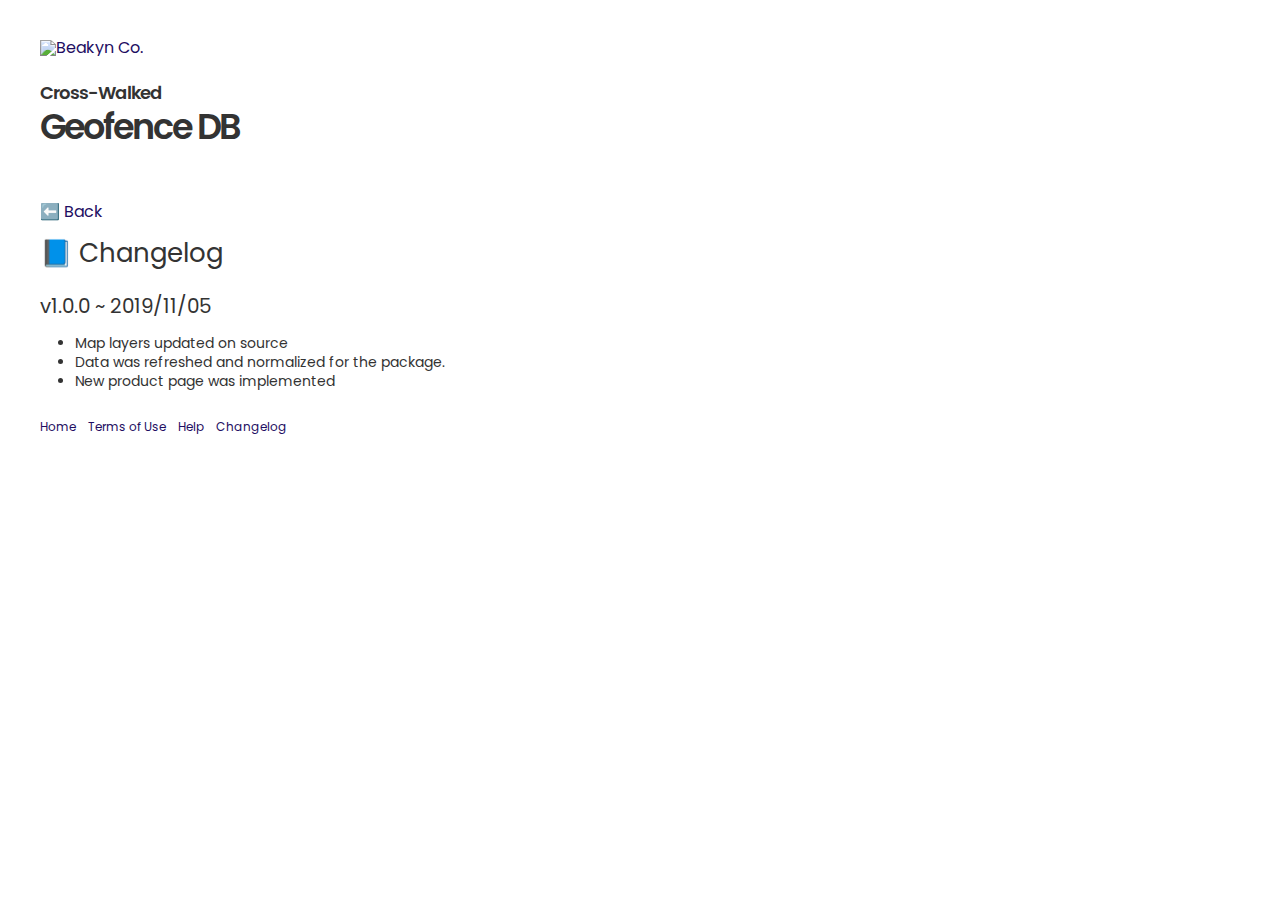
==== changelog.html @ 963ae512 "feat(app): implement product page" ====
<!DOCTYPE html>
<html lang="en">
<head>
  <meta charset="UTF-8">
  <meta name="viewport" content="width=device-width, initial-scale=1.0">
  <meta http-equiv="X-UA-Compatible" content="ie=edge">

  <link rel=apple-touch-icon sizes=57x57 href=https://beakyn.com/assets/apple-icon-57x57.png>
  <link rel=apple-touch-icon sizes=60x60 href=https://beakyn.com/assets/apple-icon-60x60.png>
  <link rel=apple-touch-icon sizes=72x72 href=https://beakyn.com/assets/apple-icon-72x72.png>
  <link rel=apple-touch-icon sizes=76x76 href=https://beakyn.com/assets/apple-icon-76x76.png>
  <link rel=apple-touch-icon sizes=114x114 href=https://beakyn.com/assets/apple-icon-114x114.png>
  <link rel=apple-touch-icon sizes=120x120 href=https://beakyn.com/assets/apple-icon-120x120.png>
  <link rel=apple-touch-icon sizes=144x144 href=https://beakyn.com/assets/apple-icon-144x144.png>
  <link rel=apple-touch-icon sizes=152x152 href=https://beakyn.com/assets/apple-icon-152x152.png>
  <link rel=apple-touch-icon sizes=180x180 href=https://beakyn.com/assets/apple-icon-180x180.png>
  <link rel=icon type=image/png sizes=192x192 href=https://beakyn.com/assets/android-icon-192x192.png>
  <link rel=icon type=image/png sizes=32x32 href=https://beakyn.com/assets/favicon-32x32.png>
  <link rel=icon type=image/png sizes=96x96 href=https://beakyn.com/assets/favicon-96x96.png>
  <link rel=icon type=image/png sizes=16x16 href=https://beakyn.com/assets/favicon-16x16.png>
  <link rel="shortcut icon" href=https://beakyn.com/assets/favicon.ico type=image/x-icon>

  <meta name=msapplication-TileColor content=#ffffff>
  <meta name=msapplication-TileImage content=https://beakyn.com/assets/ms-icon-144x144.png>
  <meta name=theme-color content=#ffffff>

  <title>Changelog | Cross-walked Geofence DB</title>
  <link href="https://fonts.googleapis.com/css?family=Poppins:400,600,700&amp;display=swap" rel=stylesheet>
  <link rel="stylesheet" href="style.css">
</head>
<body>
  <main id="page">
    <a href="https://beakyn.com" title="Beakyn.com" target="_blank">
      <img src="https://beakyn.com/assets/beakyn-logo-v2-color.png" height="auto" width="100" title="Beakyn Co." id="brand-img">
    </a>

    <h1 class="title">
      <span class="h1-sm">
        Cross-Walked
      </span>
      <span class="h1-xl">
        Geofence DB
      </span>
    </h1>

    <section class="section-page-title">
      <a href="index.html">⬅️ Back</a>
      <h2>📘 Changelog</h2>
    </section>

    <section>
      <h3>v1.0.0 ~ 2019/11/05</h3>

      <ul>
        <li>Map layers updated on source</li>
        <li>Data was refreshed and normalized for the package.</li>
        <li>New product page was implemented</li>
      </ul>
    </section>

    <section class="section-support-links">
      <a href="index.html" title="Home Page">Home</a>
      <a href="terms-of-use.html" title="Terms of Use">Terms of Use</a>
      <a href="help.html" title="Help & Support">Help</a>
      <a href="changelog.html" title="Support">Changelog</a>
    </section>
  </main>
</body>
</html>
---- style.css ----
/* http://meyerweb.com/eric/tools/css/reset/
   v2.0 | 20110126
   License: none (public domain)
*/
html, body, div, span, applet, object, iframe,
h1, h2, h3, h4, h5, h6, p, blockquote, pre,
a, abbr, acronym, address, big, cite, code,
del, dfn, em, img, ins, kbd, q, s, samp,
small, strike, strong, sub, sup, tt, var,
b, u, i, center,
dl, dt, dd, ol, ul, li,
fieldset, form, label, legend,
table, caption, tbody, tfoot, thead, tr, th, td,
article, aside, canvas, details, embed,
figure, figcaption, footer, header, hgroup,
menu, nav, output, ruby, section, summary,
time, mark, audio, video {
	margin: 0;
	padding: 0;
	border: 0;
	font-size: 100%;
	font: inherit;
	vertical-align: baseline;
}
/* HTML5 display-role reset for older browsers */
article, aside, details, figcaption, figure,
footer, header, hgroup, menu, nav, section {
	display: block;
}
body {
	line-height: 1;
}
blockquote, q {
	quotes: none;
}
blockquote:before, blockquote:after,
q:before, q:after {
	content: '';
	content: none;
}
table {
	border-collapse: collapse;
	border-spacing: 0;
}

/* END OF RESET */

body {
  margin: 0;
  padding: 0;
  font-family: "Poppins", sans-serif;
  color: #333;
}

p {
  font-size: 14px;
  margin: 10px 0;
  line-height: 21px;
}

small {
  font-size: 12px;
}

a {
  text-decoration: none;
  color: rgba(30,14,98,100);
}

a:hover {
  text-decoration: underline;
}

h1 {
  margin: 20px 0;
}

h2 {
  font-size: 26px;
  margin: 20px 0;
}

h3 {
  font-size: 20px;
  margin-bottom: 20px;
}

h4 {
  font-size: 12px;
  color: #666;
  font-weight: 500;
  margin: 10px 0;
}

h6 {
  font-size: 14px;
  font-weight: 600;
  margin-bottom: 10px;
}

strong {
  font-weight: 600;
}

ul, ol {
  margin-left: 30px;
  margin-bottom: 20px;
}

li {
  font-size: 14px;
  line-break: 21px;
  margin: 5px;
}

#layer-nav {
  position: fixed;
  top: 30px;
  left: 30px;
  background-color: rgba(255,255,255,0.6);
  webkit-backdrop-filter: saturate(120%) blur(20px);
  backdrop-filter: saturate(120%) blur(20px);
  z-index: 10;
  width: 200px;
  border-radius: 10px;
  display: flex;
  flex-direction: column;
  padding: 10px 20px 20px;
}

#map {
  position: absolute;
  top: 0;
  bottom: 0;
  width: 100%;
}

#main {
  position: fixed;
  width: 340px;
  right: 0;
  top: 0;
  bottom: 0;
  background-color: rgba(255,255,255,0.6);
  webkit-backdrop-filter: saturate(120%) blur(20px);
  backdrop-filter: saturate(120%) blur(20px);
  z-index: 10;
  padding-bottom: 100px;
}

#page {
  padding: 40px;
  max-width: 600px;
}

@media (hover: none) and (pointer: coarse) {
  #main, #layer-nav {
    background-color: rgba(255,255,255,0.95);
  }
}

@media (min-width: 320px) and (max-width: 480px) {
  #main {
    width: 100%;
  }
}

#content {
  overflow-y: scroll;
  display: flex;
  flex-direction: column;
  overflow-y: scroll;
  height: 100%;
  padding: 20px;
}

#cta {
  background-color: #EE524B;
  position: fixed;
  width: 300px;
  bottom: 0;
  right: 0;
  padding: 0 20px;
  height: 70px;
  display: flex;
  flex-direction: column;
  justify-content: center;
  z-index: 20;
  cursor: pointer;
  transition: all 0.3s;
}

#cta:hover {
  text-decoration: none;
  background-color: #FF0B00;
}

@media (min-width: 320px) and (max-width: 480px) {
  #cta {
    width: auto;
    left: 0;
    right: 0;
  }
}

#cta h3 {
  font-size: 18px;
  font-weight: 500;
  color: #FFF;
  margin: 0;
}

#cta p {
  font-weight: 500;
  color: rgba(255,255,255,0.7);
  margin: 0;
}

.title {
  line-height: 34px;
}

.title .h1-sm {
  font-size: 18px;
  font-weight: 600;
  display: block;
  letter-spacing: -1px;
}

.title .h1-xl {
  font-size: 35px;
  letter-spacing: -2px;
  font-weight: 600;
  display: block;
}

.tags {
  margin: 10px 0 20px;
  display: flex;
  list-style: none;
}

.tags li {
  border: 1px solid #666;
  color: #666;
  padding: 8px 10px;
  margin: 0;
  margin-right: 8px;
  border-radius: 4px;
  font-size: 12px;
}

.btn {
  border: 2px solid rgba(30,14,98,100);
  border-radius: 50px;
  padding: 10px 15px;
  display: inline-block;
  font-size: 13px;
  font-weight: 500;
  transition: all 0.5s;
}

.btn:hover {
  border-color: rgba(30,14,98,0.5);
  text-decoration: none;
}

.section-support-links {
  margin-top: 30px;
}

.section-support-links a {
  font-size: 12px;
  margin-right: 8px;
}

.section-margin-bottom {
  margin-bottom: 20px;
}

.section-page-title {
  margin: 60px 0 30px 0;
}

.select-css {
  display: block;
  font-size: 14px;
  font-weight: 500;
  color: #444;
  line-height: 1.3;
  padding: .6em 1.4em .5em .8em;
  width: 100%;
  max-width: 100%;
  box-sizing: border-box;
  margin: 0;
  border: 1px solid #aaa;
  box-shadow: 0 1px 0 1px rgba(0,0,0,.04);
  border-radius: .5em;
  -moz-appearance: none;
  -webkit-appearance: none;
  appearance: none;
  background-color: #fff;
  background-image: url('data:image/svg+xml;charset=US-ASCII,%3Csvg%20xmlns%3D%22http%3A%2F%2Fwww.w3.org%2F2000%2Fsvg%22%20width%3D%22292.4%22%20height%3D%22292.4%22%3E%3Cpath%20fill%3D%22%23007CB2%22%20d%3D%22M287%2069.4a17.6%2017.6%200%200%200-13-5.4H18.4c-5%200-9.3%201.8-12.9%205.4A17.6%2017.6%200%200%200%200%2082.2c0%205%201.8%209.3%205.4%2012.9l128%20127.9c3.6%203.6%207.8%205.4%2012.8%205.4s9.2-1.8%2012.8-5.4L287%2095c3.5-3.5%205.4-7.8%205.4-12.8%200-5-1.9-9.2-5.5-12.8z%22%2F%3E%3C%2Fsvg%3E'),
    linear-gradient(to bottom, #ffffff 0%,#e5e5e5 100%);
  background-repeat: no-repeat, repeat;
  background-position: right .7em top 50%, 0 0;
  background-size: .65em auto, 100%;
}
.select-css::-ms-expand {
  display: none;
}
.select-css:hover {
  border-color: #888;
}
.select-css:focus {
  border-color: #aaa;
  box-shadow: 0 0 1px 3px rgba(30,14,98,0.1);
  box-shadow: 0 0 0 3px -moz-mac-focusring;
  color: #222;
  outline: none;
}
.select-css option {
  font-weight:normal;
}
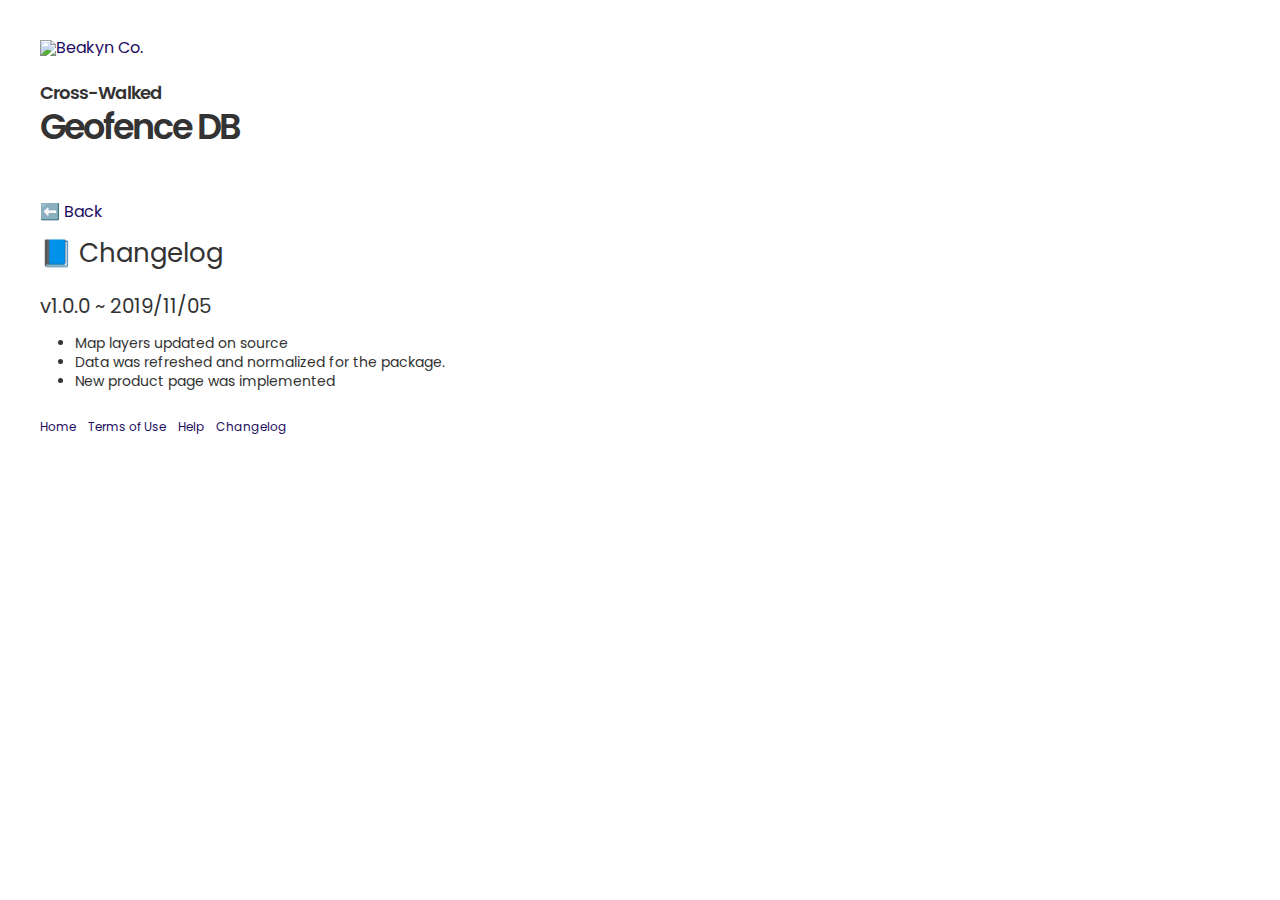
==== commit d61bf04b: "chore(deploy.sh): add deploy script" ====
--- a/changelog.html
+++ b/changelog.html
@@ -2,31 +2,33 @@
 <html lang="en">
 <head>
   <meta charset="UTF-8">
-  <meta name="viewport" content="width=device-width, initial-scale=1.0">
-  <meta http-equiv="X-UA-Compatible" content="ie=edge">
+  <meta name="viewport" content="width=device-width, initial-scale=1.0" />
+  <meta http-equiv="X-UA-Compatible" content="ie=edge" />
 
-  <link rel=apple-touch-icon sizes=57x57 href=https://beakyn.com/assets/apple-icon-57x57.png>
-  <link rel=apple-touch-icon sizes=60x60 href=https://beakyn.com/assets/apple-icon-60x60.png>
-  <link rel=apple-touch-icon sizes=72x72 href=https://beakyn.com/assets/apple-icon-72x72.png>
-  <link rel=apple-touch-icon sizes=76x76 href=https://beakyn.com/assets/apple-icon-76x76.png>
-  <link rel=apple-touch-icon sizes=114x114 href=https://beakyn.com/assets/apple-icon-114x114.png>
-  <link rel=apple-touch-icon sizes=120x120 href=https://beakyn.com/assets/apple-icon-120x120.png>
-  <link rel=apple-touch-icon sizes=144x144 href=https://beakyn.com/assets/apple-icon-144x144.png>
-  <link rel=apple-touch-icon sizes=152x152 href=https://beakyn.com/assets/apple-icon-152x152.png>
-  <link rel=apple-touch-icon sizes=180x180 href=https://beakyn.com/assets/apple-icon-180x180.png>
-  <link rel=icon type=image/png sizes=192x192 href=https://beakyn.com/assets/android-icon-192x192.png>
-  <link rel=icon type=image/png sizes=32x32 href=https://beakyn.com/assets/favicon-32x32.png>
-  <link rel=icon type=image/png sizes=96x96 href=https://beakyn.com/assets/favicon-96x96.png>
-  <link rel=icon type=image/png sizes=16x16 href=https://beakyn.com/assets/favicon-16x16.png>
-  <link rel="shortcut icon" href=https://beakyn.com/assets/favicon.ico type=image/x-icon>
+  <link rel=apple-touch-icon sizes=57x57 href=https://beakyn.com/assets/apple-icon-57x57.png />
+  <link rel=apple-touch-icon sizes=60x60 href=https://beakyn.com/assets/apple-icon-60x60.png />
+  <link rel=apple-touch-icon sizes=72x72 href=https://beakyn.com/assets/apple-icon-72x72.png />
+  <link rel=apple-touch-icon sizes=76x76 href=https://beakyn.com/assets/apple-icon-76x76.png />
+  <link rel=apple-touch-icon sizes=114x114 href=https://beakyn.com/assets/apple-icon-114x114.png />
+  <link rel=apple-touch-icon sizes=120x120 href=https://beakyn.com/assets/apple-icon-120x120.png />
+  <link rel=apple-touch-icon sizes=144x144 href=https://beakyn.com/assets/apple-icon-144x144.png />
+  <link rel=apple-touch-icon sizes=152x152 href=https://beakyn.com/assets/apple-icon-152x152.png />
+  <link rel=apple-touch-icon sizes=180x180 href=https://beakyn.com/assets/apple-icon-180x180.png />
+  <link rel=icon type=image/png sizes=192x192 href=https://beakyn.com/assets/android-icon-192x192.png />
+  <link rel=icon type=image/png sizes=32x32 href=https://beakyn.com/assets/favicon-32x32.png />
+  <link rel=icon type=image/png sizes=96x96 href=https://beakyn.com/assets/favicon-96x96.png />
+  <link rel=icon type=image/png sizes=16x16 href=https://beakyn.com/assets/favicon-16x16.png />
+  <link rel="shortcut icon" href=https://beakyn.com/assets/favicon.ico type=image/x-icon />
 
   <meta name=msapplication-TileColor content=#ffffff>
-  <meta name=msapplication-TileImage content=https://beakyn.com/assets/ms-icon-144x144.png>
+  <meta name=msapplication-TileImage content=https://beakyn.com/assets/ms-icon-144x144.png />
   <meta name=theme-color content=#ffffff>
+  <meta name='viewport' content='width=device-width, initial-scale=1.0, maximum-scale=1.0, user-scalable=0' />
+
+  <link href="https://fonts.googleapis.com/css?family=Poppins:400,600,700&amp;display=swap" rel=stylesheet />
+  <link rel="stylesheet" href="style.css" />
 
   <title>Changelog | Cross-walked Geofence DB</title>
-  <link href="https://fonts.googleapis.com/css?family=Poppins:400,600,700&amp;display=swap" rel=stylesheet>
-  <link rel="stylesheet" href="style.css">
 </head>
 <body>
   <main id="page">
--- a/style.css
+++ b/style.css
@@ -115,12 +115,12 @@
 
 #layer-nav {
   position: fixed;
-  top: 30px;
-  left: 30px;
+  top: 20px;
+  left: 20px;
   background-color: rgba(255,255,255,0.6);
   webkit-backdrop-filter: saturate(120%) blur(20px);
   backdrop-filter: saturate(120%) blur(20px);
-  z-index: 10;
+  z-index: 5;
   width: 200px;
   border-radius: 10px;
   display: flex;
@@ -144,8 +144,9 @@
   background-color: rgba(255,255,255,0.6);
   webkit-backdrop-filter: saturate(120%) blur(20px);
   backdrop-filter: saturate(120%) blur(20px);
-  z-index: 10;
+  z-index: 20;
   padding-bottom: 100px;
+  transition: all 0.2s ease-in-out;
 }
 
 #page {
@@ -162,6 +163,11 @@
 @media (min-width: 320px) and (max-width: 480px) {
   #main {
     width: 100%;
+    transform: translateX(100%);
+  }
+
+  #main.active {
+    transform: translateX(0);
   }
 }
 
@@ -185,7 +191,7 @@
   display: flex;
   flex-direction: column;
   justify-content: center;
-  z-index: 20;
+  z-index: 30;
   cursor: pointer;
   transition: all 0.3s;
 }
@@ -263,6 +269,44 @@
 .btn:hover {
   border-color: rgba(30,14,98,0.5);
   text-decoration: none;
+}
+
+.btn-floating {
+  position: fixed;
+  top: 20px;
+  right: 20px;
+  background-color: #EE524B;
+  width: 40px;
+  height: 40px;
+  display: flex;
+  justify-content: center;
+  align-items: center;
+  border-radius: 8px;
+}
+
+.btn-floating svg {
+  fill: #FFF;
+}
+
+.btn-floating.btn-close-menu {
+  border: 1px solid #EE524B;
+  background-color: #FFF;
+}
+
+.btn-floating.btn-close-menu svg {
+  fill: #EE524B;
+}
+
+.btn-floating.btn-close-menu,
+.btn-floating.btn-open-menu {
+  display: none;
+}
+
+@media (min-width: 320px) and (max-width: 480px) {
+  .btn-floating.btn-close-menu,
+  .btn-floating.btn-open-menu {
+    display: flex;
+  }
 }
 
 .section-support-links {
